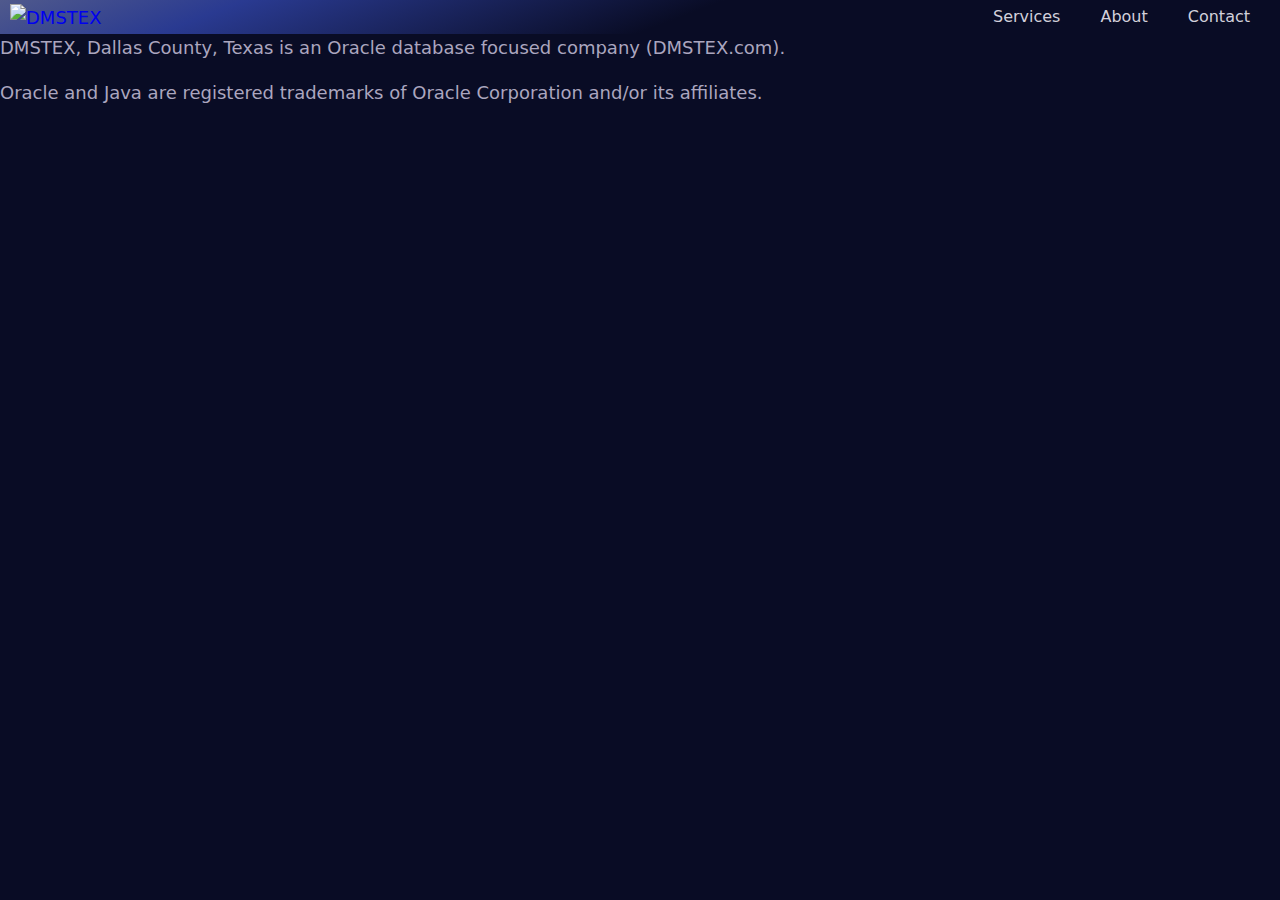
==== about.html @ aa2df316 "Adds about page with Nav/Footer Components" ====
<!DOCTYPE html>
<html lang="en">
  <head>
    <meta charset="UTF-8" />
    <meta http-equiv="X-UA-Compatible" content="IE=edge" />
    <meta name="viewport" content="width=device-width, initial-scale=1.0" />
    <title>Document</title>
    <!-- Stylesheets -->
    <link rel="stylesheet" href="./css/normalize.css" />
    <link rel="stylesheet" href="./css/style.css" />
  </head>
  <body>
    <div class="header-background">
      <header>
        <nav class="navbar expandable" id="nav">
          <a class="navbar__brand" href="/"
            ><img src="./images/logo.png" alt="DMSTEX"
          /></a>

          <span class="material-symbols-outlined navbar__toggler"> Menu </span>

          <ul class="list navbar__list expandable__content">
            <li class="navbar__item"><a href="#services">Services</a></li>
            <li class="navbar__item"><a href="/about.html">About</a></li>
            <li class="navbar__item"><a href="#contact">Contact</a></li>
          </ul>
        </nav>
      </header>
    </div>

    <div class="contact-background">
      <footer>
        <p>
          DMSTEX, Dallas County, Texas is an Oracle database focused company
          (DMSTEX.com).
        </p>
        <p>
          Oracle and Java are registered trademarks of Oracle Corporation and/or
          its affiliates.
        </p>
      </footer>
    </div>

    <script src="./js/script.js"></script>
  </body>
</html>
---- css/style.css ----
*,
*::after,
*::before {
  box-sizing: border-box;
}

/* Color Scheme */
:root {
  --color-primary: #0b0f2e;
  --color-secondary: #002b47;
  --color-tertiary: #0078a3;
  --color-headings: #dbd9e3;
  --color-body: #aba6bf;
}

/* Fonts */
html {
  font-size: 62.5%;
}

body {
  background-color: #090c25;
  color: var(--color-body);
  font-family: system-ui, -apple-system, BlinkMacSystemFont, "Segoe UI", Roboto,
    Oxygen, Ubuntu, Cantarell, "Open Sans", "Helvetica Neue", sans-serif;
  font-size: 2.4rem;
  line-height: 1.5;
  margin: 0;
}

.container {
  max-width: 1140px;
  margin: 0 auto;
}

h1,
h2,
h3 {
  color: var(--color-headings);
  line-height: 1.1;
  margin-bottom: 1rem;
}

h1 {
  font-size: 4.209rem;
}

h2 {
  font-size: 3.157rem;
}

h3 {
  font-size: 2.69rem;
}

p {
  margin-top: 0;
}

@media screen and (min-width: 1024px) {
  body {
    font-size: 1.8rem;
  }

  h1 {
    font-size: 6rem;
  }

  h2 {
    font-size: 4rem;
  }

  h3 {
    font-size: 2.2rem;
    font-weight: 500;
  }
}

/* buttons */
button {
  border: none;
  border-radius: 5px;
  margin: 1rem 1rem;
  padding: 1rem 2rem;
}

button:hover {
  transform: scale(1.15);
}

.button--clear {
  background-color: rgba(216, 216, 216, 0.105);
  border: 1px solid rgba(216, 216, 216, 0.382);
}

.button--clear a {
  color: var(--color-headings);
}

.button--clear a:hover {
  text-decoration: none;
  cursor: pointer;
}

/* Icons */
.icon {
  justify-self: center;
  background-color: rgba(194, 194, 194, 0.1);
  box-shadow: 1px 1px 15px 0.05px rgba(194, 194, 194, 0.35);
  -moz-box-shadow: 1px 1px 15px 0.05px rgba(194, 194, 194, 0.35);
  -webkit-box-shadow: 1px 1px 15px 0.05px rgba(194, 194, 194, 0.35);
  margin-right: 0.7rem;
}

/* Lists/Links */
a {
  text-decoration: none;
}

a:visited {
  color: var(--color-headings);
}

a:hover {
  text-decoration: underline;
}

.list {
  list-style: none;
  padding-left: 0;
}

.list--inline .list__item {
  display: inline-block;
  margin-right: 2rem;
}

/* Expandables */
.expandable__header {
  display: flex;
  justify-content: space-between;
}

.expandable__heading {
  margin-top: 0;
  font-size: 3rem;
}

.expandable__content {
  max-height: 0;
  overflow: hidden;
  opacity: 0;
  transition: all 0.3s;
}

.expandable--expanded .expandable__content {
  max-height: 100vh;
  opacity: 1;
}

/* Navbar */
.navbar {
  align-items: center;
  display: flex;
  justify-content: space-between;
  flex-wrap: wrap;
  padding: 0 1rem;
}

.navbar__list {
  width: 100%;
  margin: 0;
}

.navbar__item {
  border-bottom: 1px solid #d1d3e444;
  padding: 0.5rem 2rem;
}

.navbar__item > a {
  color: #d2d0db;
  transition: color 0.3s;
}

.navbar__item > a:hover {
  color: #fff;
}

.navbar__toggler {
  opacity: 0.8;
  transition: box-shadow 0.1s;
  cursor: pointer;
}

.navbar.expandable--expanded .navbar__toggler {
  opacity: 1;
  box-shadow: 0 0 0 3px #667;
  border-radius: 7px;
}

.navbar__brand img {
  height: 50px;
}

@media screen and (min-width: 768px) {
  .navbar__toggler {
    display: none;
  }

  .navbar__list {
    width: auto;
    display: flex;
    font-size: 1.6rem;
    max-height: 100%;
    opacity: 1;
  }

  .navbar__item {
    border: 0;
  }
}

/* Blocks */
.block {
  padding: 3rem 3rem;
}

.block__header {
  text-align: center;
  margin-bottom: 7rem;
}

/* Grids */
.grid {
  display: grid;
}

@media screen and (min-width: 940px) {
  .grid--1x2 {
    grid-template-columns: 1fr 1fr;
  }
}

/* Hero Section */
.hero__heading {
  margin-top: 0;
}

.hero__section {
  padding: 0 2rem;
}

.hero__text {
  font-size: 2rem;
  margin: 2rem 0 1rem;
}

.hero__image {
  width: 100%;
}

@media screen and (min-width: 900px) {
  .hero__section {
    text-align: left;
  }

  .hero__tagline {
    letter-spacing: 1.5px;
  }
}

/* Services */
.services {
  gap: 4rem 2rem;
  margin: 12rem 0;
}
.services__content {
  margin-top: auto;
  margin-bottom: auto;
  margin: auto;
  width: 80%;
}

.services:first-of-type {
  margin-top: 6rem;
}

.services__heading {
  margin: 2rem 0;
}

.services__img {
  align-self: center;
  width: 100%;
}

.service {
  padding: 2rem 0;
}

.services:nth-of-type(even) .services__content {
  text-align: right;
}

@media screen and (min-width: 940px) {
  /* Alternate content */
  .services:nth-of-type(even) .services__content {
    order: 2;
    text-align: left;
  }
  .services__content {
    width: 60%;
  }
}

/* Benefits */
.benefit {
  text-align: left;
}

.benefits .list {
  width: 80%;
  margin: 0;
  justify-self: center;
}

.benefits .list__item {
  line-height: 4.5rem;
  font-size: 2rem;
}

@media screen and (min-width: 940px) {
  .benefits .list {
    width: 100%;
  }

  .benefits .list__item {
    line-height: 6rem;
    font-size: 2rem;
  }
}

/* FINALLY!! The Background Gradients */
.services-background {
  background: radial-gradient(
    ellipse farthest-corner at 100% 50%,
    rgba(25, 22, 180, 0.7105435924369747),
    rgba(25, 22, 180, 0.7105435924369747) 10%,
    rgba(9, 12, 37, 1) 50%,
    rgba(9, 12, 37, 1)
  );
}

.header-background {
  background: rgb(116, 129, 194);
  background: linear-gradient(
    159deg,
    rgba(116, 129, 194, 0.6574746008708272) 0%,
    rgba(55, 77, 189, 0.7111756168359942) 18%,
    rgba(9, 12, 37, 1) 53%
  );
}

.image--bg--highlight {
  /* background: rgb(200, 200, 207);
  background: radial-gradient(
    circle,
    rgba(200, 200, 207, 0.4500393907563025) 0%,
    rgba(9, 12, 37, 1) 65%
  ); */
  background: rgb(184, 214, 218);
  background: radial-gradient(
    circle,
    rgba(184, 214, 218, 0.4500393907563025) 0%,
    transparent 65%
  );
}
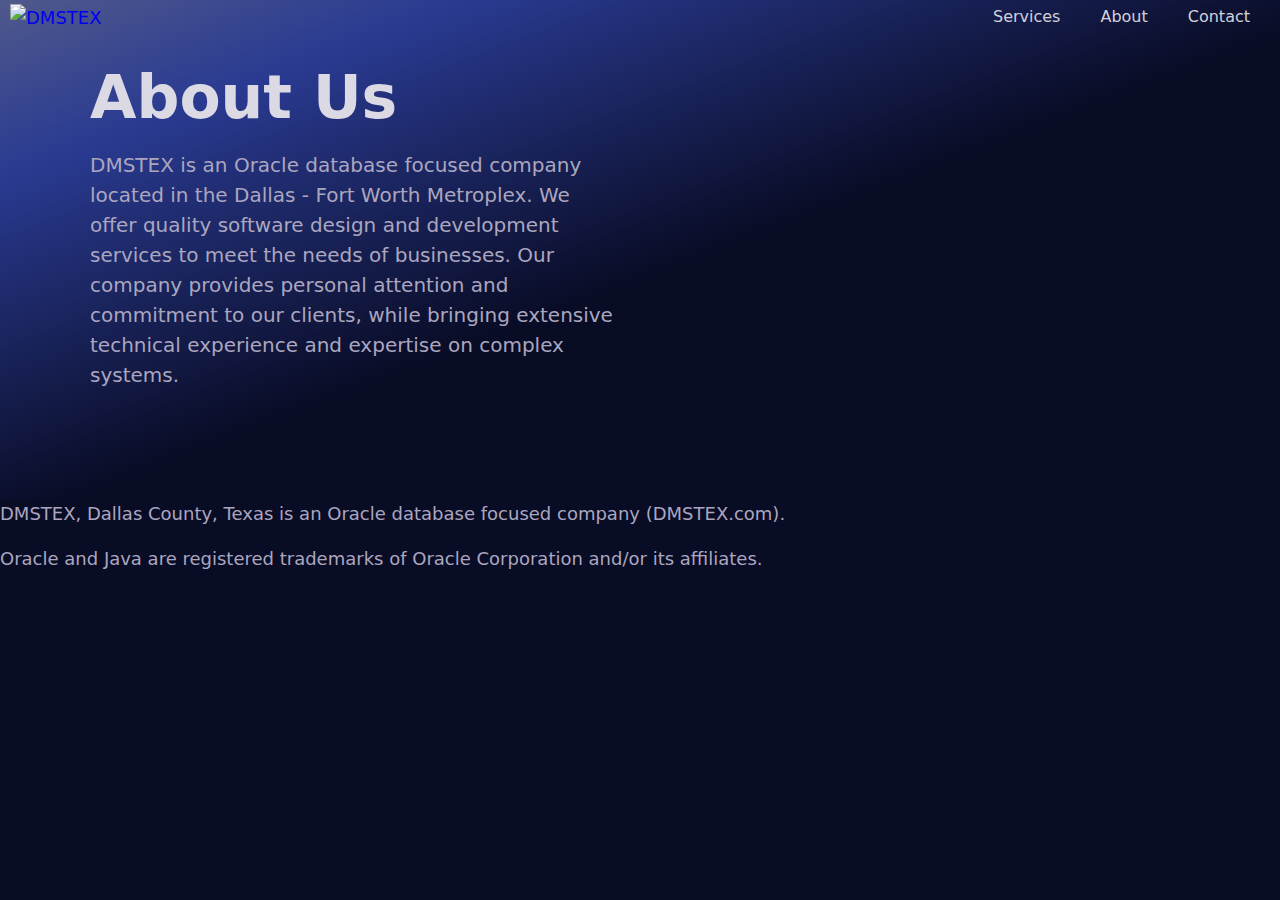
==== commit 8c5a9b93: "Adds Hero Component to About Page" ====
--- a/about.html
+++ b/about.html
@@ -20,12 +20,35 @@
           <span class="material-symbols-outlined navbar__toggler"> Menu </span>
 
           <ul class="list navbar__list expandable__content">
-            <li class="navbar__item"><a href="#services">Services</a></li>
+            <li class="navbar__item">
+              <a href="/index.html#services">Services</a>
+            </li>
             <li class="navbar__item"><a href="/about.html">About</a></li>
-            <li class="navbar__item"><a href="#contact">Contact</a></li>
+            <li class="navbar__item">
+              <a href="/index.html#contact">Contact</a>
+            </li>
           </ul>
         </nav>
       </header>
+
+      <section class="block" id="hero">
+        <div class="container grid grid--1x2">
+          <header class="block__header hero__section">
+            <h1 class="hero__heading">About Us</h1>
+            <p class="hero__text">
+              DMSTEX is an Oracle database focused company located in the Dallas
+              - Fort Worth Metroplex. We offer quality software design and
+              development services to meet the needs of businesses. Our company
+              provides personal attention and commitment to our clients, while
+              bringing extensive technical experience and expertise on complex
+              systems.
+            </p>
+          </header>
+          <picture>
+            <img class="hero__image" src="./images/schema.png" alt="" />
+          </picture>
+        </div>
+      </section>
     </div>
 
     <div class="contact-background">
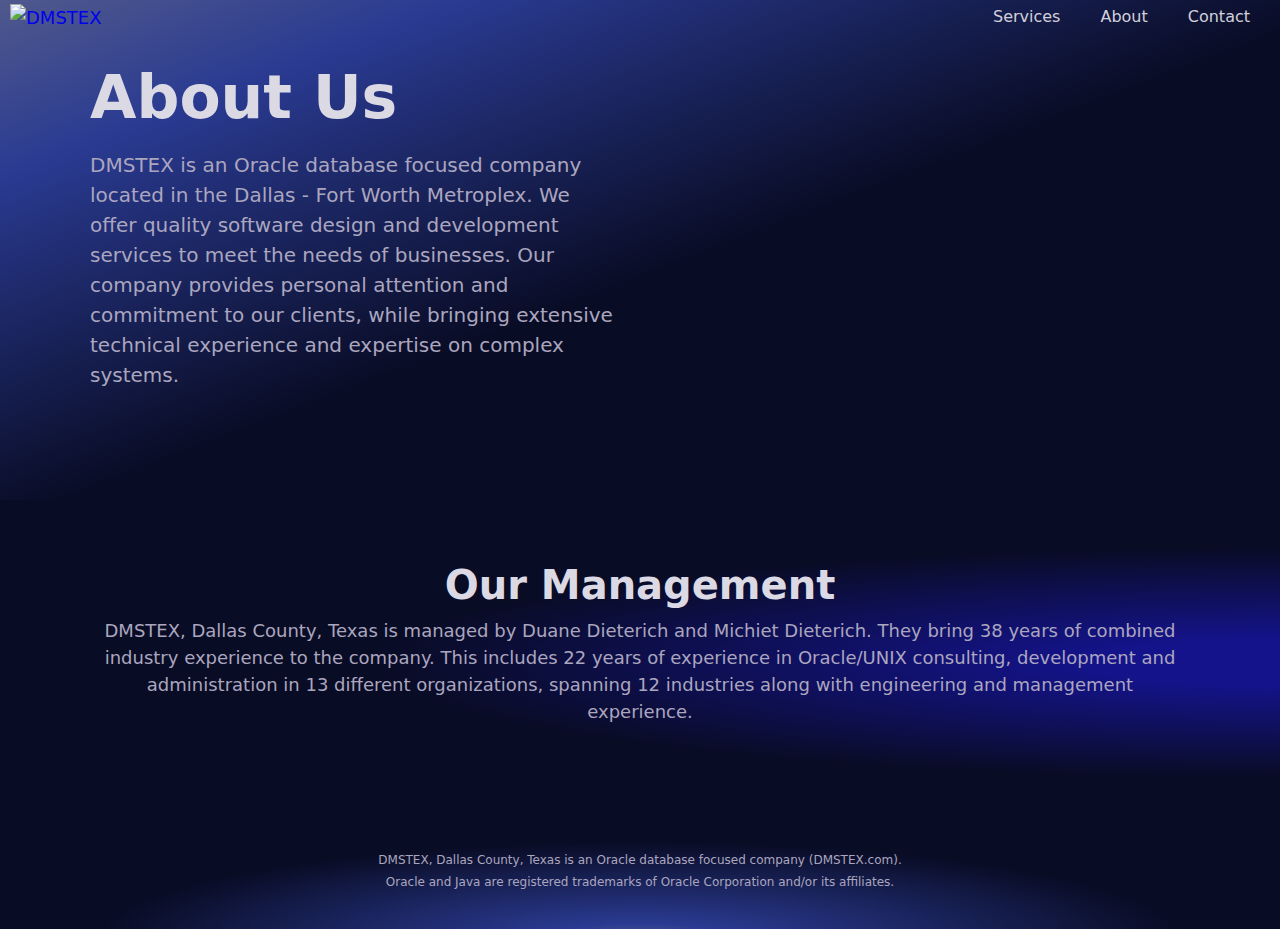
==== commit f4f0d484: "Adds Technology Component Styles" ====
--- a/about.html
+++ b/about.html
@@ -5,6 +5,10 @@
     <meta http-equiv="X-UA-Compatible" content="IE=edge" />
     <meta name="viewport" content="width=device-width, initial-scale=1.0" />
     <title>Document</title>
+    <link
+      rel="stylesheet"
+      href="https://fonts.googleapis.com/css2?family=Material+Symbols+Outlined:opsz,wght,FILL,GRAD@48,400,0,0"
+    />
     <!-- Stylesheets -->
     <link rel="stylesheet" href="./css/normalize.css" />
     <link rel="stylesheet" href="./css/style.css" />
@@ -51,6 +55,22 @@
       </section>
     </div>
 
+    <div class="services-background">
+      <section class="block container" id="services">
+        <header class="block__header">
+          <h2>Our Management</h2>
+          <p>
+            DMSTEX, Dallas County, Texas is managed by Duane Dieterich and
+            Michiet Dieterich. They bring 38 years of combined industry
+            experience to the company. This includes 22 years of experience in
+            Oracle/UNIX consulting, development and administration in 13
+            different organizations, spanning 12 industries along with
+            engineering and management experience.
+          </p>
+        </header>
+      </section>
+    </div>
+
     <div class="contact-background">
       <footer>
         <p>
--- a/css/style.css
+++ b/css/style.css
@@ -16,6 +16,7 @@
 /* Fonts */
 html {
   font-size: 62.5%;
+  scroll-behavior: smooth;
 }
 
 body {
@@ -28,6 +29,14 @@
   margin: 0;
 }
 
+summary {
+  color: var(--color-headings);
+}
+
+summary::marker {
+  color: var(--color-body);
+}
+
 .container {
   max-width: 1140px;
   margin: 0 auto;
@@ -104,6 +113,14 @@
 
 /* Icons */
 .icon {
+  border-radius: 50%;
+  padding: 1rem;
+  font-size: 4rem;
+  position: absolute;
+  transform: translate(-20px, -43px);
+}
+
+.icon--white {
   justify-self: center;
   background-color: rgba(194, 194, 194, 0.1);
   box-shadow: 1px 1px 15px 0.05px rgba(194, 194, 194, 0.35);
@@ -239,6 +256,9 @@
   .grid--1x2 {
     grid-template-columns: 1fr 1fr;
   }
+  .grid--2x3 {
+    grid-template-columns: repeat(3, 1fr);
+  }
 }
 
 /* Hero Section */
@@ -340,7 +360,59 @@
   }
 }
 
-/* FINALLY!! The Background Gradients */
+/* Demonstrations */
+.card {
+  background-color: #93939414;
+  border-radius: 15px;
+  margin: 4rem 1rem;
+  padding-top: 1rem;
+  text-align: center;
+}
+
+.card__body a {
+  color: var(--color-body);
+}
+
+/* Contact */
+.contact__body {
+  align-self: center;
+}
+
+.contact__image {
+  width: 90%;
+  padding-left: 10%;
+}
+
+@media screen and (min-width: 940px) {
+  .contact__image {
+    width: 80%;
+  }
+}
+
+/* Footer */
+footer {
+  max-width: 900px;
+  padding: 3rem 0;
+  margin: 0 auto;
+}
+
+footer p {
+  font-size: 1.2rem;
+  line-height: 1rem;
+  text-align: center;
+}
+
+/* Background Gradients */
+.header-background {
+  background: rgb(116, 129, 194);
+  background: linear-gradient(
+    159deg,
+    rgba(116, 129, 194, 0.6574746008708272) 0%,
+    rgba(55, 77, 189, 0.7111756168359942) 18%,
+    rgba(9, 12, 37, 1) 53%
+  );
+}
+
 .services-background {
   background: radial-gradient(
     ellipse farthest-corner at 100% 50%,
@@ -351,23 +423,17 @@
   );
 }
 
-.header-background {
-  background: rgb(116, 129, 194);
-  background: linear-gradient(
-    159deg,
-    rgba(116, 129, 194, 0.6574746008708272) 0%,
-    rgba(55, 77, 189, 0.7111756168359942) 18%,
-    rgba(9, 12, 37, 1) 53%
+.benefits-background {
+  background: radial-gradient(
+    ellipse farthest-corner at -20% 50%,
+    rgba(116, 129, 194, 0.6574746008708272),
+    rgba(55, 77, 189, 0.7111756168359942) 10%,
+    rgba(9, 12, 37, 1) 50%,
+    rgba(9, 12, 37, 1)
   );
 }
 
 .image--bg--highlight {
-  /* background: rgb(200, 200, 207);
-  background: radial-gradient(
-    circle,
-    rgba(200, 200, 207, 0.4500393907563025) 0%,
-    rgba(9, 12, 37, 1) 65%
-  ); */
   background: rgb(184, 214, 218);
   background: radial-gradient(
     circle,
@@ -375,3 +441,13 @@
     transparent 65%
   );
 }
+
+.contact-background {
+  background: radial-gradient(
+    ellipse farthest-corner at 50% 110%,
+    rgba(116, 129, 194, 0.6574746008708272),
+    rgba(55, 77, 189, 0.7111756168359942) 10%,
+    rgba(9, 12, 37, 1) 60%,
+    rgba(9, 12, 37, 1)
+  );
+}
